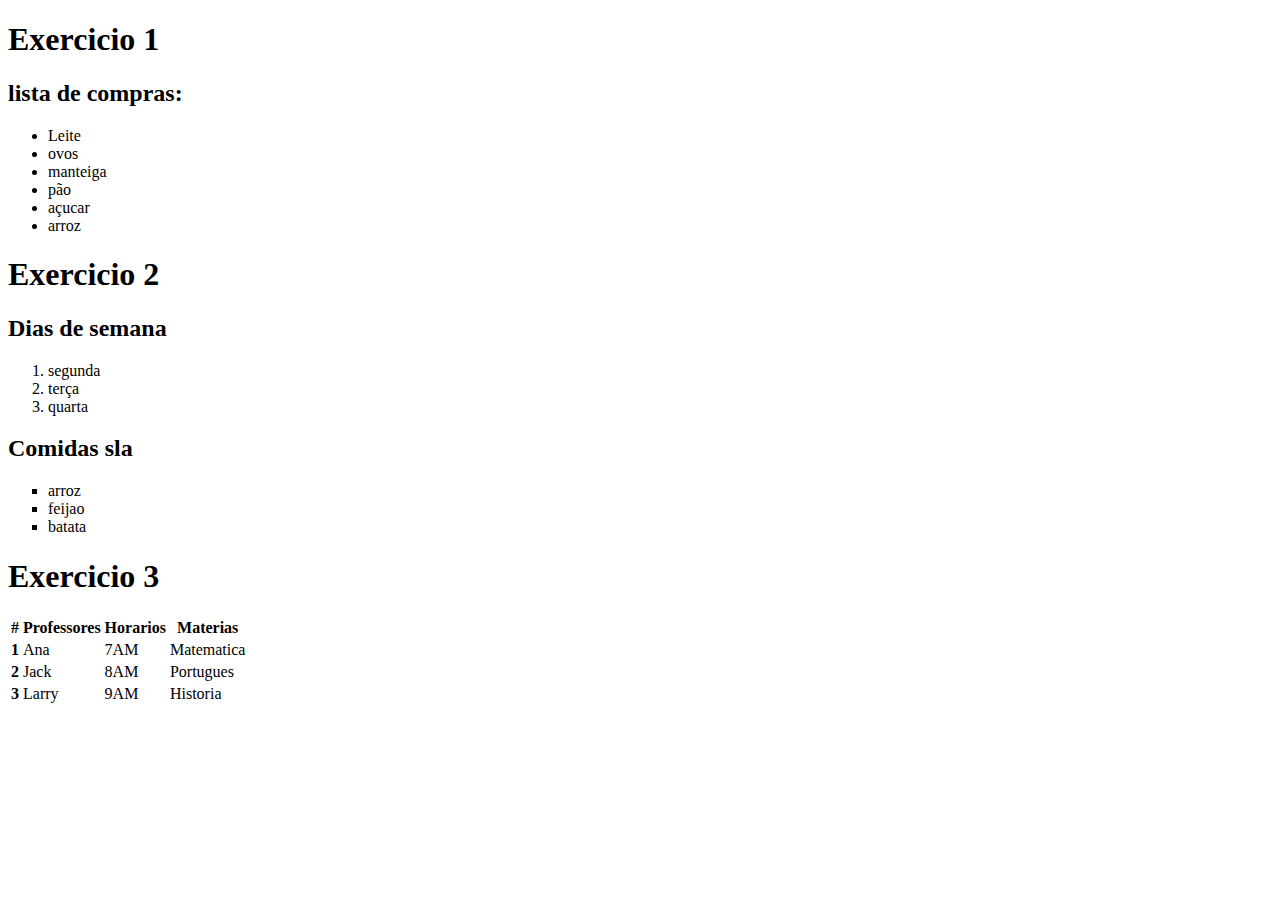
==== listaex.html @ 15cb923e "Create listaex.html" ====
<!DOCTYPE html>
<html lang="en">

<head>
    <meta charset="UTF-8">
    <meta name="viewport" content="width=device-width, initial-scale=1.0">
    <title>Document</title>
    <link rel="stylesheet" href="styles.css">
    <script src="systems.js"></script>
</head>

<body>
    <h1>Exercicio 1</h1>

    <div class="box">
        <h2>lista de compras:</h2>
        <ul type="disc">
            <li>Leite</li>
            <li>ovos</li>
            <li>manteiga</li>
            <li>pão</li>
            <li>açucar</li>
            <li>arroz</li>
        </ul>
    </div>

    <h1>Exercicio 2</h1>

    <div class="box">
        <h2>Dias de semana</h2>
        <ol>
            <li>segunda</li>
            <li>terça</li>
            <li>quarta</li>
        </ol>

        <h2>Comidas sla</h2>
        <ul type="square">
            <li>arroz</li>
            <li>feijao</li>
            <li>batata</li>
        </ul>
    </div>

    <h1>Exercicio 3</h1>

    <div>
    <table class="table">
        <thead>
          <tr class="">
            <th scope="col">#</th>
            <th scope="col">Professores</th>
            <th scope="col">Horarios</th>
            <th scope="col">Materias</th>
          </tr>
        </thead>
        <tbody>
          <tr>
            <th scope="row">1</th>
            <td>Ana</td>
            <td>7AM</td>
            <td>Matematica</td>
          </tr>
          <tr>
            <th scope="row">2</th>
            <td>Jack</td>
            <td>8AM</td>
            <td>Portugues</td>
          </tr>
          <tr>
            <th scope="row">3</th>
            <td>Larry</td>
            <td>9AM</td>
            <td>Historia</td>
          </tr>
        </tbody>
      </table>
    </div>
</body>

</html>
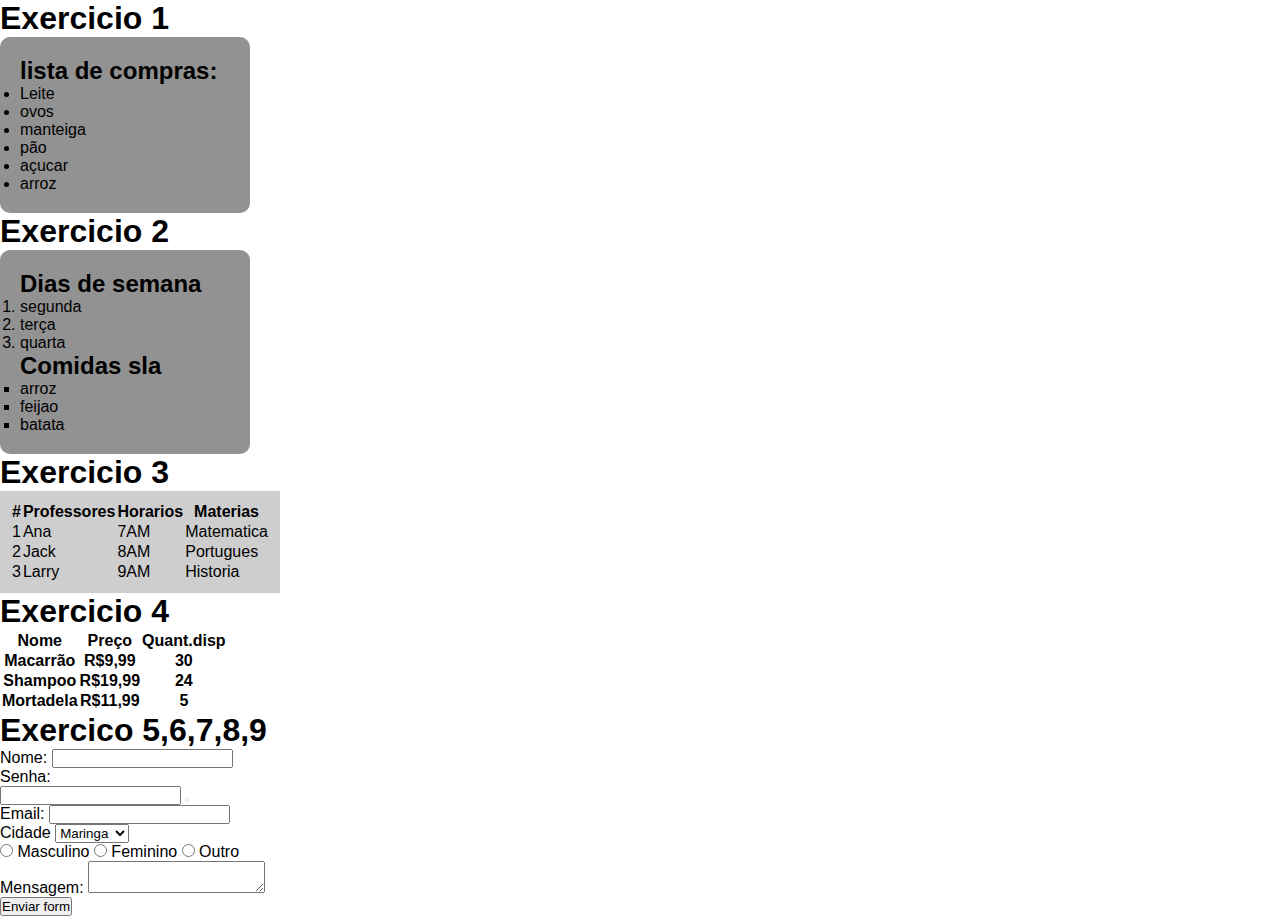
==== commit 7805a00a: "Update listaex.html" ====
--- a/listaex.html
+++ b/listaex.html
@@ -2,80 +2,170 @@
 <html lang="en">
 
 <head>
-    <meta charset="UTF-8">
-    <meta name="viewport" content="width=device-width, initial-scale=1.0">
-    <title>Document</title>
-    <link rel="stylesheet" href="styles.css">
-    <script src="systems.js"></script>
+  <meta charset="UTF-8">
+  <meta name="viewport" content="width=device-width, initial-scale=1.0">
+  <title>Document</title>
+  <link rel="stylesheet" href="listaex.css">
+  <script src="listaex.js"></script>
 </head>
 
 <body>
+  <div class="ex">
     <h1>Exercicio 1</h1>
 
     <div class="box">
-        <h2>lista de compras:</h2>
-        <ul type="disc">
-            <li>Leite</li>
-            <li>ovos</li>
-            <li>manteiga</li>
-            <li>pão</li>
-            <li>açucar</li>
-            <li>arroz</li>
-        </ul>
+      <h2>lista de compras:</h2>
+      <ul type="disc">
+        <li>Leite</li>
+        <li>ovos</li>
+        <li>manteiga</li>
+        <li>pão</li>
+        <li>açucar</li>
+        <li>arroz</li>
+      </ul>
     </div>
+  </div>
 
+  <div class="ex">
     <h1>Exercicio 2</h1>
 
     <div class="box">
-        <h2>Dias de semana</h2>
-        <ol>
-            <li>segunda</li>
-            <li>terça</li>
-            <li>quarta</li>
-        </ol>
+      <h2>Dias de semana</h2>
+      <ol>
+        <li>segunda</li>
+        <li>terça</li>
+        <li>quarta</li>
+      </ol>
 
-        <h2>Comidas sla</h2>
-        <ul type="square">
-            <li>arroz</li>
-            <li>feijao</li>
-            <li>batata</li>
-        </ul>
+      <h2>Comidas sla</h2>
+      <ul type="square">
+        <li>arroz</li>
+        <li>feijao</li>
+        <li>batata</li>
+      </ul>
     </div>
+  </div>
 
+  <div class="ex">
     <h1>Exercicio 3</h1>
 
     <div>
-    <table class="table">
-        <thead>
-          <tr class="">
-            <th scope="col">#</th>
-            <th scope="col">Professores</th>
-            <th scope="col">Horarios</th>
-            <th scope="col">Materias</th>
-          </tr>
-        </thead>
-        <tbody>
-          <tr>
-            <th scope="row">1</th>
-            <td>Ana</td>
-            <td>7AM</td>
-            <td>Matematica</td>
-          </tr>
-          <tr>
-            <th scope="row">2</th>
-            <td>Jack</td>
-            <td>8AM</td>
-            <td>Portugues</td>
-          </tr>
-          <tr>
-            <th scope="row">3</th>
-            <td>Larry</td>
-            <td>9AM</td>
-            <td>Historia</td>
-          </tr>
-        </tbody>
+      <table class="table">
+        <tr>
+          <th>#</th>
+          <th>Professores</th>
+          <th>Horarios</th>
+          <th>Materias</th>
+        </tr>
+        <tr>
+          <td>1</td>
+          <td>Ana</td>
+          <td>7AM</td>
+          <td>Matematica</td>
+        </tr>
+        <tr>
+          <td>2</td>
+          <td>Jack</td>
+          <td>8AM</td>
+          <td>Portugues</td>
+        </tr>
+        <tr>
+          <td>3</td>
+          <td>Larry</td>
+          <td>9AM</td>
+          <td>Historia</td>
+        </tr>
       </table>
     </div>
+  </div>
+
+  <div class="ex">
+    <h1>Exercicio 4</h1>
+
+    <div>
+      <table>
+        <tr>
+          <th>Nome</th>
+          <th>Preço</th>
+          <th>Quant.disp</th>
+        </tr>
+        <tr>
+          <th>Macarrão</th>
+          <th>R$9,99</th>
+          <th>30</th>
+        </tr>
+        <tr>
+          <th>Shampoo</th>
+          <th>R$19,99</th>
+          <th>24</th>
+        </tr>
+        <tr>
+          <th>Mortadela</th>
+          <th>R$11,99</th>
+          <th>5</th>
+        </tr>
+      </table>
+    </div>
+  </div>
+
+  <div class="ex"> 
+    <h1>Exercico 5,6,7,8,9</h1>
+    <form>
+      <div>
+        <label>Nome:</label>
+        <input type="text" class="form-control" />
+      </div>
+      <label>Senha:</label>
+      <div class="input-group mb-3 mt-3">
+        <input type="text" class="form-control" id="campoSenha" placeholder=""
+            aria-label="Example text with button addon" aria-describedby="button-addon1">
+        <button onclick="alterarTipoDeInput()" class="btn btn-outline-secondary" type="button"
+            id="button-addon1">
+            <i id="iconeDoBotao" class="bi bi-eye-fill"></i>
+        </button>
+    </div>
+      <div>
+        <label class="mt-4">Email:</label>
+        <input type="email" class="form-control" />
+      </div>
+      <div>
+        <label>Cidade</label>
+        <select class="form-control" >
+          <option>Maringa</option>
+          <option>Londrina</option>
+          <option>Curitiba</option>
+      </select>
+      </div>
+      <div>
+        <input type="radio" name="genero" value="masculino" /> Masculino
+        <input type="radio" name="genero" value="feminino" /> Feminino
+        <input type="radio" name="genero" value="outro" /> Outro
+      </div>
+      <div>
+        <label>Mensagem:</label>
+        <textarea class="margemdaturma"></textarea>
+      </div>
+      <div class="button-msg">
+        <button type="submit">Enviar form</button>
+      </div>
+    </form>
+  </div>
+
+  <script>
+    let tipoSelecionado = "password"
+
+    function alterarTipoDeInput() {
+        if (tipoSelecionado == "password") {
+            document.getElementById("campoSenha").type = "text"
+            tipoSelecionado = "text"
+            document.getElementById("iconeDoBotao").className = "bi bi-eye-slash"
+        } else {
+            document.getElementById("campoSenha").type = "password"
+            tipoSelecionado = "password"
+            document.getElementById("iconeDoBotao").className = "bi bi-eye-fill"
+        }
+    }
+</script>
 </body>
 
 </html>
--- a/listaex.css
+++ b/listaex.css
@@ -0,0 +1,29 @@
+* {
+    padding: 0%;
+    margin: 0%;
+    box-sizing: border-box;
+}
+
+body {
+    background: white;
+    font-family: arial;
+}
+
+.box {
+    width: 250px;
+    background-color: rgb(146, 146, 146);
+    padding: 20px;
+    border-radius: 10px;
+    
+}
+
+.caixatr {
+    width: 250px;
+    padding: 20px;
+}
+
+.table {
+    background-color: rgb(206, 206, 206);
+    padding: 10px;
+    
+}
